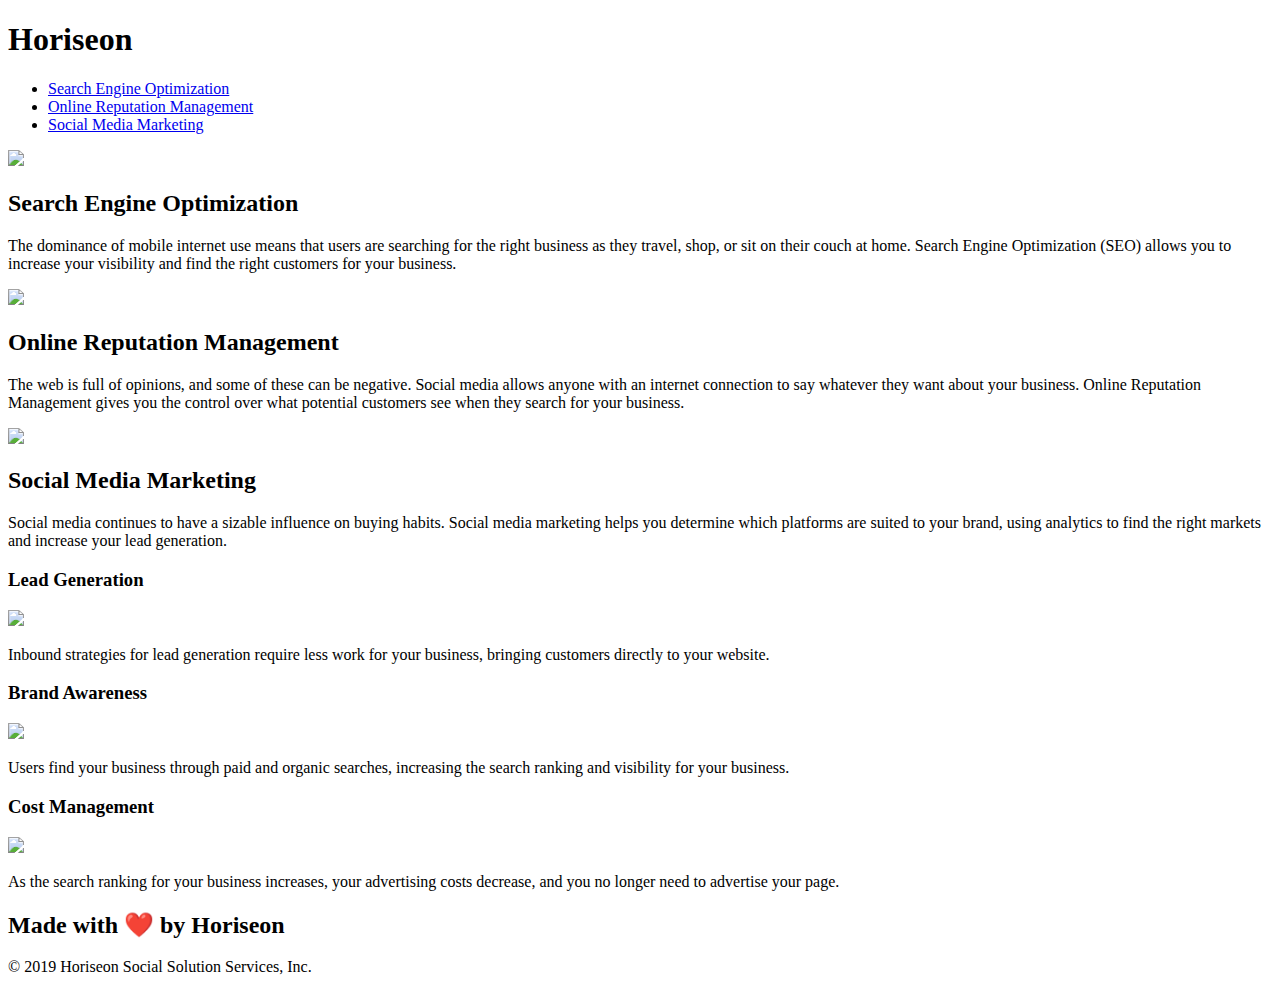
==== 02-Homework/Develop/index.html @ 8a422f80 "Merge pull request #1 from keithyyy/TitleChange" ====
<!DOCTYPE html>
<html lang="en-us">

<head>
    <meta charset="UTF-8" />
    <link rel="stylesheet" href="./assets/css/style.css">
    <title>HoriSEOn Marketing Agency</title>
</head>

<body>
    <div class="header">
        <h1>Hori<span class="seo">seo</span>n</h1>
        <div>
            <ul>
                <li>
                    <a href="#search-engine-optimization">Search Engine Optimization</a>
                </li>
                <li>
                    <a href="#online-reputation-management">Online Reputation Management</a>
                </li>
                <li>
                    <a href="#social-media-marketing">Social Media Marketing</a>
                </li>
            </ul>
        </div>
    </div>
    <div class="hero"></div>
    <div class="content">
        <div class="search-engine-optimization">
            <img src="./assets/images/search-engine-optimization.jpg" class="float-left" />
            <h2>Search Engine Optimization</h2>
            <p>
                The dominance of mobile internet use means that users are searching for the right business as they travel, shop, or sit on their couch at home. Search Engine Optimization (SEO) allows you to increase your visibility and find the right customers for your business.
            </p>
        </div>
        <div id="online-reputation-management" class="online-reputation-management">
            <img src="./assets/images/online-reputation-management.jpg" class="float-right" />
            <h2>Online Reputation Management</h2>
            <p>
                The web is full of opinions, and some of these can be negative. Social media allows anyone with an internet connection to say whatever they want about your business. Online Reputation Management gives you the control over what potential customers see when they search for your business.
            </p>
        </div>
        <div id="social-media-marketing" class="social-media-marketing">
            <img src="./assets/images/social-media-marketing.jpg" class="float-left" />
            <h2>Social Media Marketing</h2>
            <p>
                Social media continues to have a sizable influence on buying habits. Social media marketing helps you determine which platforms are suited to your brand, using analytics to find the right markets and increase your lead generation.
            </p>
        </div>
    </div>
    <div class="benefits">
        <div class="benefit-lead">
            <h3>Lead Generation</h3>
            <img src="./assets/images/lead-generation.png" />
            <p>
                Inbound strategies for lead generation require less work for your business, bringing customers directly to your website.
            </p>
        </div>
        <div class="benefit-brand">
            <h3>Brand Awareness</h3>
            <img src="./assets/images/brand-awareness.png" />
            <p>
                Users find your business through paid and organic searches, increasing the search ranking and visibility for your business.
            </p>
        </div>
        <div class="benefit-cost">
            <h3>Cost Management</h3>
            <img src="./assets/images/cost-management.png"></img>
            <p>
                As the search ranking for your business increases, your advertising costs decrease, and you no longer need to advertise your page.
            </p>
        </div>
    </div>
    <div class="footer">
        <h2>Made with ❤️️ by Horiseon</h2>
        <p>
            &copy; 2019 Horiseon Social Solution Services, Inc.
        </p>
    </div>
</body>

</html>
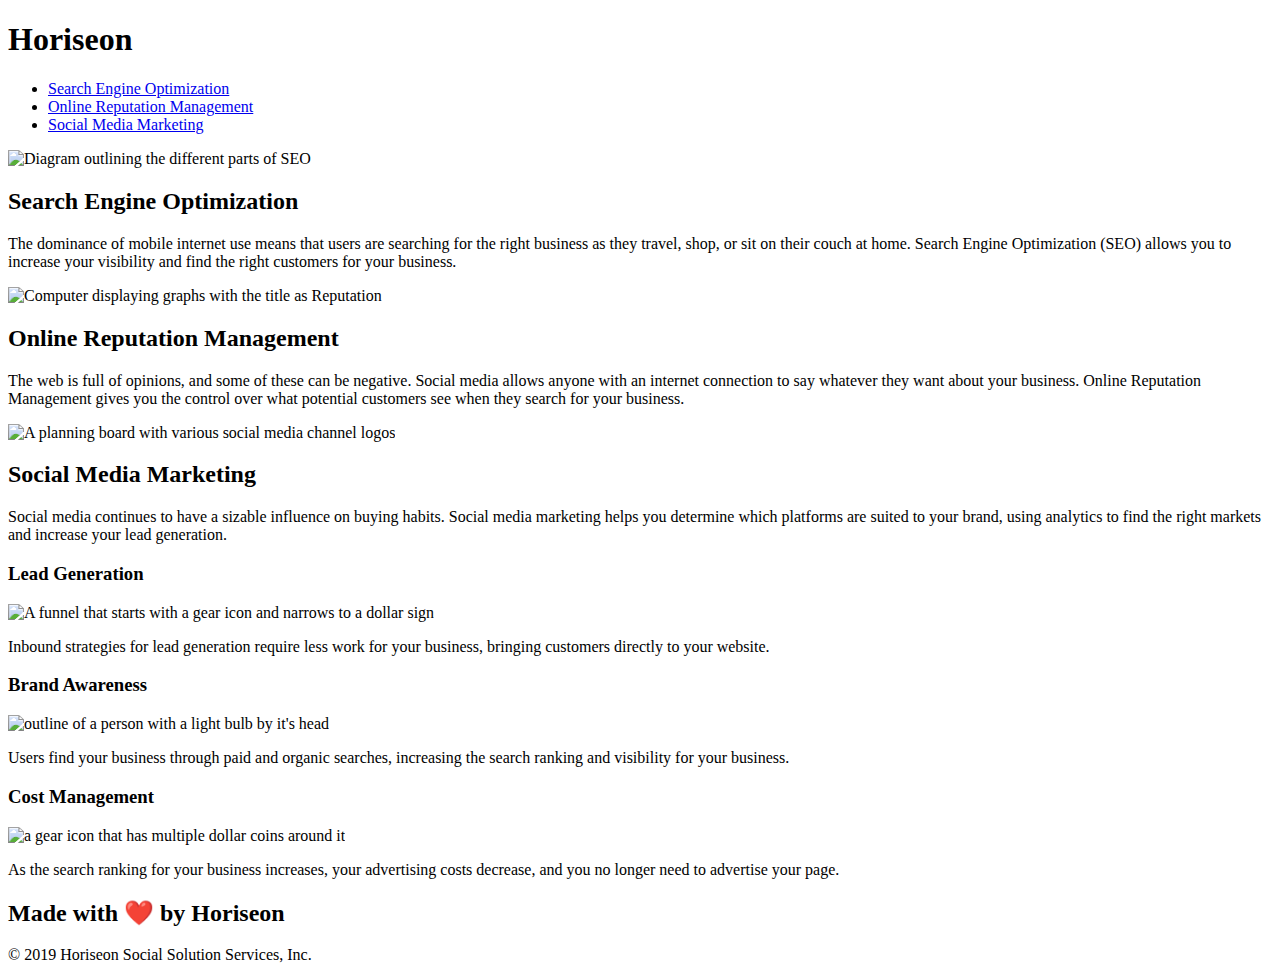
==== commit 362fa6a5: "Added Alt for images" ====
--- a/02-Homework/Develop/index.html
+++ b/02-Homework/Develop/index.html
@@ -27,21 +27,21 @@
     <div class="hero"></div>
     <div class="content">
         <div class="search-engine-optimization">
-            <img src="./assets/images/search-engine-optimization.jpg" class="float-left" />
+            <img src="./assets/images/search-engine-optimization.jpg" class="float-left" alt="Diagram outlining the different parts of SEO"/>
             <h2>Search Engine Optimization</h2>
             <p>
                 The dominance of mobile internet use means that users are searching for the right business as they travel, shop, or sit on their couch at home. Search Engine Optimization (SEO) allows you to increase your visibility and find the right customers for your business.
             </p>
         </div>
         <div id="online-reputation-management" class="online-reputation-management">
-            <img src="./assets/images/online-reputation-management.jpg" class="float-right" />
+            <img src="./assets/images/online-reputation-management.jpg" class="float-right" alt="Computer displaying graphs with the title as Reputation"/>
             <h2>Online Reputation Management</h2>
             <p>
                 The web is full of opinions, and some of these can be negative. Social media allows anyone with an internet connection to say whatever they want about your business. Online Reputation Management gives you the control over what potential customers see when they search for your business.
             </p>
         </div>
         <div id="social-media-marketing" class="social-media-marketing">
-            <img src="./assets/images/social-media-marketing.jpg" class="float-left" />
+            <img src="./assets/images/social-media-marketing.jpg" class="float-left" alt="A planning board with various social media channel logos"/>
             <h2>Social Media Marketing</h2>
             <p>
                 Social media continues to have a sizable influence on buying habits. Social media marketing helps you determine which platforms are suited to your brand, using analytics to find the right markets and increase your lead generation.
@@ -51,21 +51,21 @@
     <div class="benefits">
         <div class="benefit-lead">
             <h3>Lead Generation</h3>
-            <img src="./assets/images/lead-generation.png" />
+            <img src="./assets/images/lead-generation.png" alt="A funnel that starts with a gear icon and narrows to a dollar sign"/>
             <p>
                 Inbound strategies for lead generation require less work for your business, bringing customers directly to your website.
             </p>
         </div>
         <div class="benefit-brand">
             <h3>Brand Awareness</h3>
-            <img src="./assets/images/brand-awareness.png" />
+            <img src="./assets/images/brand-awareness.png" alt="outline of a person with a light bulb by it's head"/>
             <p>
                 Users find your business through paid and organic searches, increasing the search ranking and visibility for your business.
             </p>
         </div>
         <div class="benefit-cost">
             <h3>Cost Management</h3>
-            <img src="./assets/images/cost-management.png"></img>
+            <img src="./assets/images/cost-management.png" alt="a gear icon that has multiple dollar coins around it">
             <p>
                 As the search ranking for your business increases, your advertising costs decrease, and you no longer need to advertise your page.
             </p>
